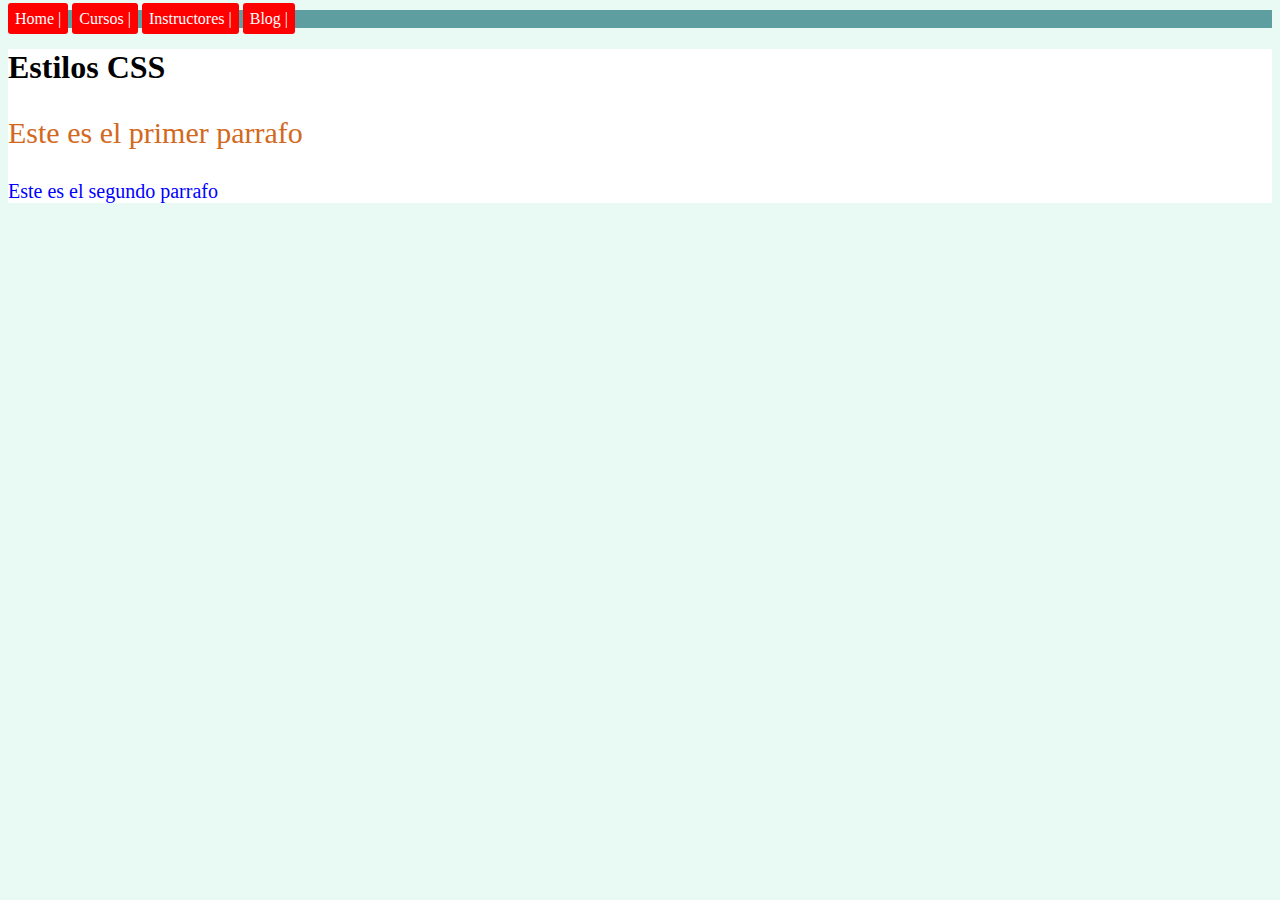
==== index2.html @ fefef17b "Estudio Lunes" ====
<!DOCTYPE html>
<html lang="en">
<head>
    <meta charset="UTF-8">
    <meta http-equiv="X-UA-Compatible" content="IE=edge">
    <meta name="viewport" content="width=device-width, initial-scale=1.0">
    <title>Clases CSS</title>
    <link rel="stylesheet" href="./css/style.css">
</head>
<body>
    <header>
        <nav>
            <ul class="main-nav"> 
                <li class="main-nav_item"><a href="home">Home</a></li>
                <li class="main-nav_item"><a href="cursos">Cursos</a></li>
                <li class="main-nav_item"><a href="instructores">Instructores</a></li>
                <li class="main-nav_item"><a href="blog">Blog</a></li>
            </ul>
        </nav>

    </header>

    <main>
        <section>
            <h1>Estilos CSS</h1>
            <p class="parrafo_1">Este es el primer parrafo</p>
            <p id="parrafo_2">Este es el segundo parrafo</p>
        </section>

    </main>

    <footer>

    </footer>
    
</body>
</html>
---- css/style.css ----
header{
    background-color: #578F79;
}

body{
    background-color:#E8FAF3;
}

main{
    background-color:white;
}

.parrafo_1 {
    color: chocolate;
    font-size: 30px;
}

#parrafo_2 {
    color: blue;
    font-size: 20px;
}

.main-nav{
    margin-top: 10px;
    list-style: none;
    padding-left: 0;
    background-color: cadetblue;
}

.main-nav_item{
    display: inline-block;
}

.main-nav_item a {
    color: white;
    padding: 7px;
    border-radius: 3px;
    text-decoration: none;
    background-color: red;
}

/* SEUDOCLASES se agrega dos puntos luego de la clase */
.main-nav_item a:hover {
    color: black;
}

.main-nav_item a:active {
    color: goldenrod;
}

/* SEUDOELEMENTOS se ponen dos veces los dos puntos */
.main-nav_item a::after {
    content: " | ";
}
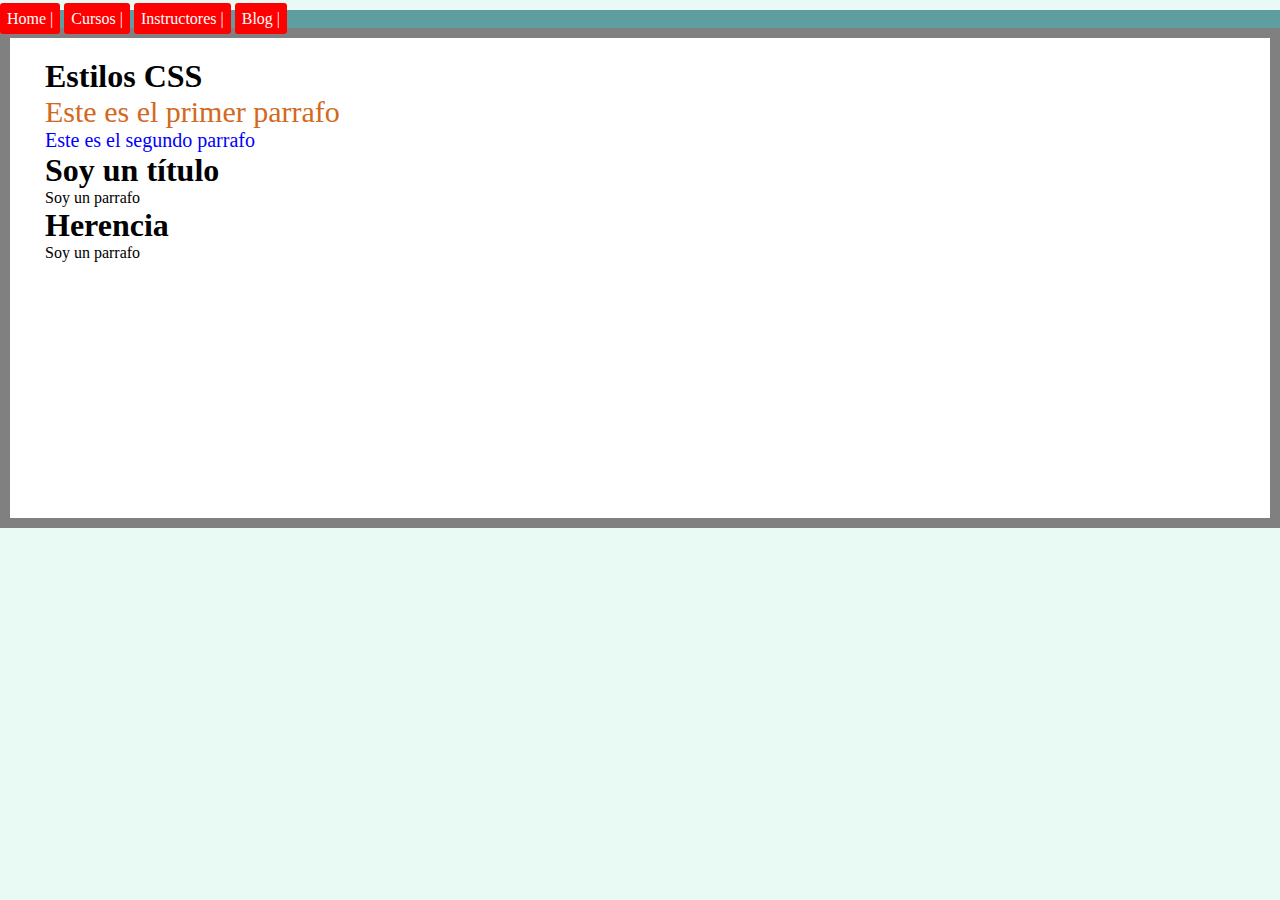
==== commit ba5ae798: "Martes - medio día" ====
--- a/index2.html
+++ b/index2.html
@@ -11,10 +11,10 @@
     <header>
         <nav>
             <ul class="main-nav"> 
-                <li class="main-nav_item"><a href="home">Home</a></li>
-                <li class="main-nav_item"><a href="cursos">Cursos</a></li>
-                <li class="main-nav_item"><a href="instructores">Instructores</a></li>
-                <li class="main-nav_item"><a href="blog">Blog</a></li>
+                <li class="main-nav_item"><a href="">Home</a></li>
+                <li class="main-nav_item"><a href="">Cursos</a></li>
+                <li class="main-nav_item"><a href="">Instructores</a></li>
+                <li class="main-nav_item"><a href="">Blog</a></li>
             </ul>
         </nav>
 
@@ -27,6 +27,19 @@
             <p id="parrafo_2">Este es el segundo parrafo</p>
         </section>
 
+        <section>
+            <h1>Soy un título</h1>
+            <div>
+                <p>Soy un parrafo</p>
+            </div>
+        </section>
+
+        <section>
+            <h1>Herencia</h1>
+            <p>Soy un parrafo</p>
+
+        </section>
+
     </main>
 
     <footer>
--- a/css/style.css
+++ b/css/style.css
@@ -1,3 +1,10 @@
+/* SELECTOR UNIVERSAL para resetear las configuraciones por defecto*/
+* {
+    box-sizing: border-box;
+    padding: 0;
+    margin: 0;
+}
+
 header{
     background-color: #578F79;
 }
@@ -7,6 +14,10 @@
 }
 
 main{
+    width: 100%;
+    height: 500px;
+    border: 10px solid grey;
+    padding: 20px 35px;
     background-color:white;
 }
 
@@ -31,6 +42,7 @@
     display: inline-block;
 }
 
+/* CLASE ESPECÍFICA se llama a la etiqueta clase y se agrega la etiqueta que está dentro de esa clase*/
 .main-nav_item a {
     color: white;
     padding: 7px;
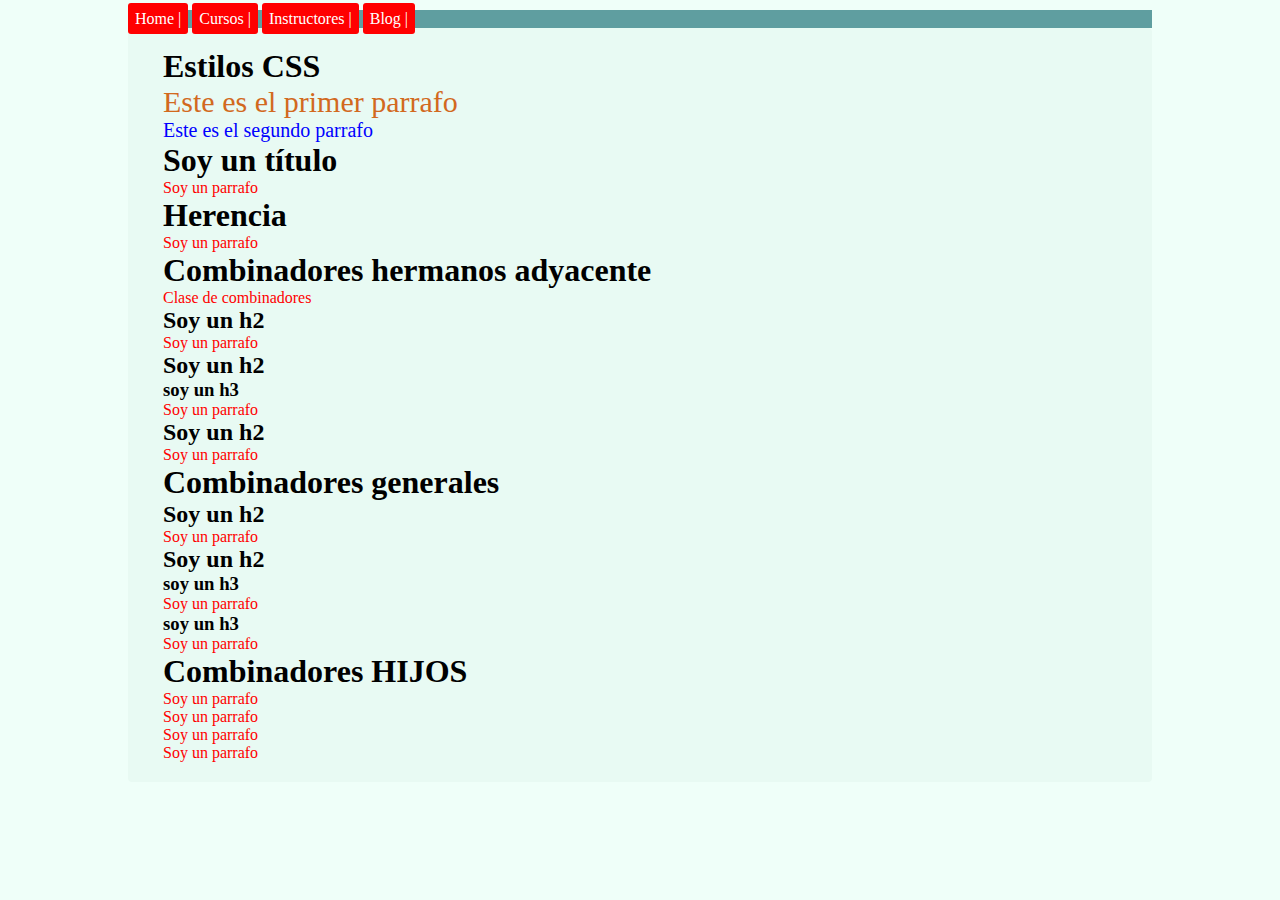
==== commit b7571982: "Miercoles 22 tarde" ====
--- a/index2.html
+++ b/index2.html
@@ -37,7 +37,47 @@
         <section>
             <h1>Herencia</h1>
             <p>Soy un parrafo</p>
+        </section>
 
+        <section>
+            <h1>Combinadores hermanos adyacente</h1>
+            <p>Clase de combinadores</p>
+            <h2>Soy un h2</h2>
+            <p>Soy un parrafo</p>
+            <h2>Soy un h2</h2>
+            <h3>soy un h3</h3>
+            <p>Soy un parrafo</p>
+            <h2>Soy un h2</h2>
+            <p>Soy un parrafo</p>
+        </section>
+
+        <section>
+            <h1>Combinadores generales</h1>
+            <h2>Soy un h2</h2>
+            <p>Soy un parrafo</p>
+            <h2>Soy un h2</h2>
+            <h3>soy un h3</h3>
+            <p>Soy un parrafo</p>
+            <h3>soy un h3</h3>
+            <p>Soy un parrafo</p>
+
+        </section>
+
+        <section>
+            <h1>Combinadores HIJOS</h1>
+            <article>
+                <p>Soy un parrafo</p>
+            </article>
+            <article>
+                <p>Soy un parrafo</p>
+            </article>
+
+            <div>
+                <p>Soy un parrafo</p>
+            </div>
+            <div>
+                <p>Soy un parrafo</p>
+            </div>
         </section>
 
     </main>
--- a/css/style.css
+++ b/css/style.css
@@ -10,15 +10,17 @@
 }
 
 body{
-    background-color:#E8FAF3;
+    width: 1024px;
+    margin: auto;
+    background-color:#EFFFF9;
 }
 
 main{
-    width: 100%;
-    height: 500px;
-    border: 10px solid grey;
+    border-radius: 4px;
+    align-self: center;
+    /* border: 10px solid grey; */
     padding: 20px 35px;
-    background-color:white;
+    background-color:#E8FAF3;
 }
 
 .parrafo_1 {
@@ -64,3 +66,28 @@
 .main-nav_item a::after {
     content: " | ";
 }
+
+/* COMBINADOR HERMANO ADYACENTE (ADJACENT SIBLING), APLICA LAS DECLARACIONES A P QUE ESTA CERCA DE H2 */
+/* h2 + p {
+    color: red;
+} */
+
+/* COMBINADOR HERMANO GENERAL (GENERAL SIBLING)
+APLICA LAS DECLARACIONES A TODAS LAS P CERCANAS DE H2 EN EL MISMO CONTENEDOR
+NO IMPORTA SIN NO ESTÁN ADYACENTES*/
+/* h2 ~ p {
+    color: red;
+} */
+
+/* COMBINADOR HIJOS DIRECTOS (CHILD) APLICA LAS DECLARACIONES A TODAS LAS P HIJAS
+DIRECTAS DEL CONTENEDOR SECTION*/
+article > p {
+    color: red;
+}
+
+/* COMBINADOR DESCENDIENTES APLICA LAS DECLARACIONES A TODAS LAS P QUE ESTEN DENTRO
+DEL CONTENEDOR SECTION*/
+section p {
+    color: red;
+}
+
